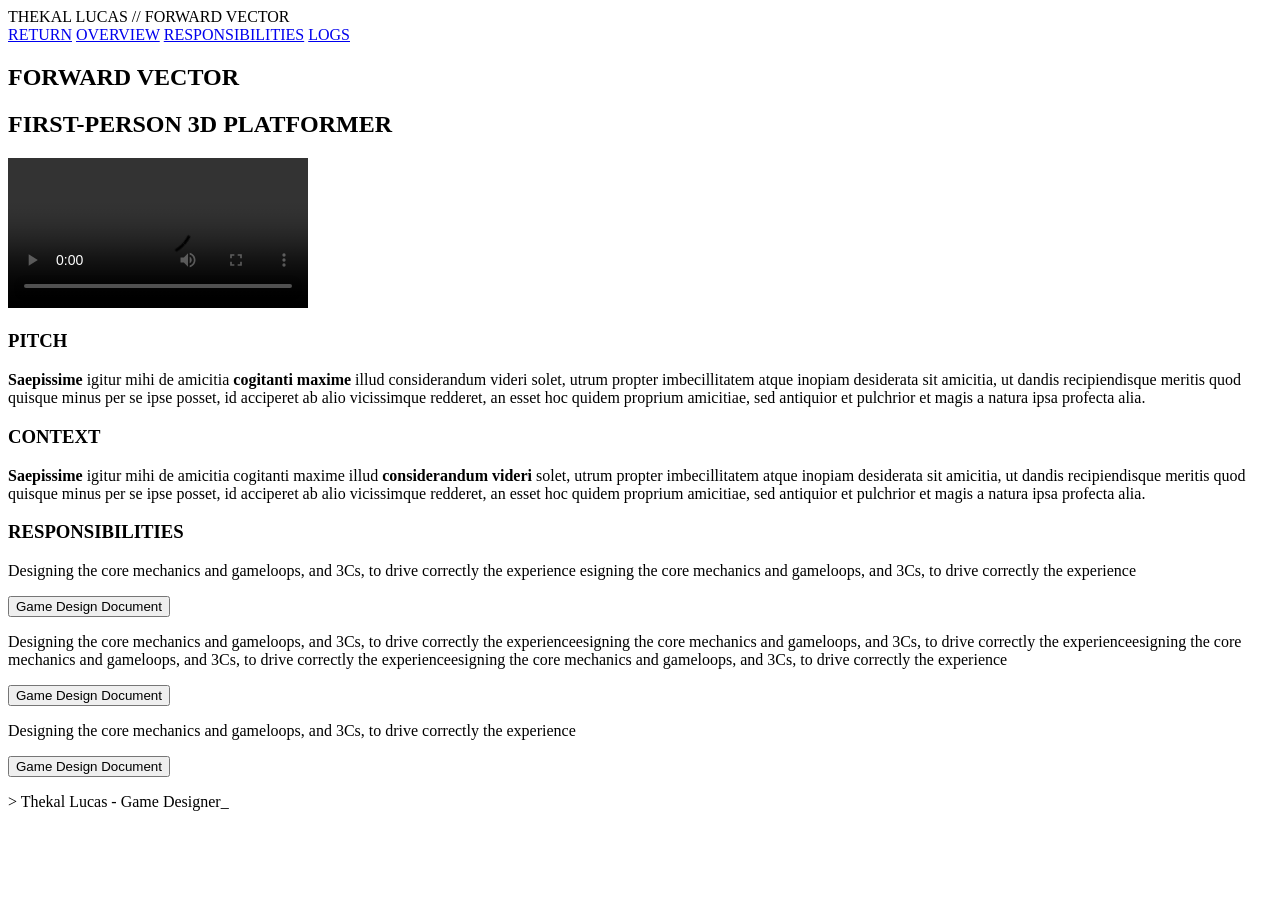
==== root/projectPage.html @ c60ccfe5 "1.1" ====
<!DOCTYPE html>
<html lang="en">

<head>
    <meta charset="utf-8" />
    <meta name="viewport" content="width=device-width, initial-scale=1.0" />
    <title>ProjectName</title>
    <link rel="stylesheet" href="root\styles\projectPageStyle.css" />
</head>

<body>
        <nav class="top-nav">
            <div class="nav-brand">THEKAL LUCAS // FORWARD VECTOR</div>
            <div class="nav-links">
                <a href="index.html">RETURN</a>
                <a href="#Overview">OVERVIEW</a>
                <a href="#Responsibilities">RESPONSIBILITIES</a>
                <a href="#Logs">LOGS</a>
            </div>
        </nav>

        <section class="section_1">
            <div class="container_1">
                <h1 class="Role">FORWARD VECTOR</h1>
                <h2 class="Hook"><span>FIRST-PERSON 3D PLATFORMER</span></h2>
            </div>
        </section>

        <section class="section_2" id="Overview">
            <div class="container_2">
                <video controls>
                    <source src="root/contents/videos/Forward-Vector_GameplayTrailer.mp4">
                </video>
            </div>
        </section>

        <section class="section_3">
            <div class="container_3">
                <div>
                    <h3>PITCH</h3>
                    <p class="overviewPara"><b>Saepissime</b> igitur mihi de amicitia <b>cogitanti maxime</b> illud considerandum videri solet, utrum propter imbecillitatem atque inopiam desiderata sit amicitia, ut dandis recipiendisque meritis quod quisque minus per se ipse posset, id acciperet ab alio vicissimque redderet, an esset hoc quidem proprium amicitiae, sed antiquior et pulchrior et magis a natura ipsa profecta alia.</p>
                </div>

                <div class="contextPara">
                    <h3>CONTEXT</h3>
                    <p><b>Saepissime</b> igitur mihi de amicitia cogitanti maxime illud <b>considerandum videri</b> solet, utrum propter imbecillitatem atque inopiam desiderata sit amicitia, ut dandis recipiendisque meritis quod quisque minus per se ipse posset, id acciperet ab alio vicissimque redderet, an esset hoc quidem proprium amicitiae, sed antiquior et pulchrior et magis a natura ipsa profecta alia. </p>     
                </div> 
            </div>
        </section>

        <section class="section_4" id="Responsibilities">
            <div class="verticalBox">
                <h3>RESPONSIBILITIES</h3>
                <div class="horizontalBox">
                    <div class="paraContainer">
                    <p>Designing the core mechanics and gameloops, and 3Cs, to drive correctly the experience esigning the core mechanics and gameloops, and 3Cs, to drive correctly the experience</p>
                    </div>
                    <a>
                        <button>Game Design Document</button>
                    </a>
                </div>
                <div class="horizontalBox">
                    <div class="paraContainer">
                    <p>Designing the core mechanics and gameloops, and 3Cs, to drive correctly the experienceesigning the core mechanics and gameloops, and 3Cs, to drive correctly the experienceesigning the core mechanics and gameloops, and 3Cs, to drive correctly the experienceesigning the core mechanics and gameloops, and 3Cs, to drive correctly the experience</p>
                    </div>
                    <a>
                        <button>Game Design Document</button>
                    </a>
                </div>
                <div class="horizontalBox">
                    <div class="paraContainer">
                    <p>Designing the core mechanics and gameloops, and 3Cs, to drive correctly the experience</p>
                    </div>
                    <a>
                        <button>Game Design Document</button>
                    </a>
                </div>

            </div>
        </section>


        <section class="section_5" id="Logs">
        </section>

        
    <section class="BottomPage">
        <p>> Thekal Lucas - Game Designer<span class="blink">_</span></p>
    </section>



</body>
</html>
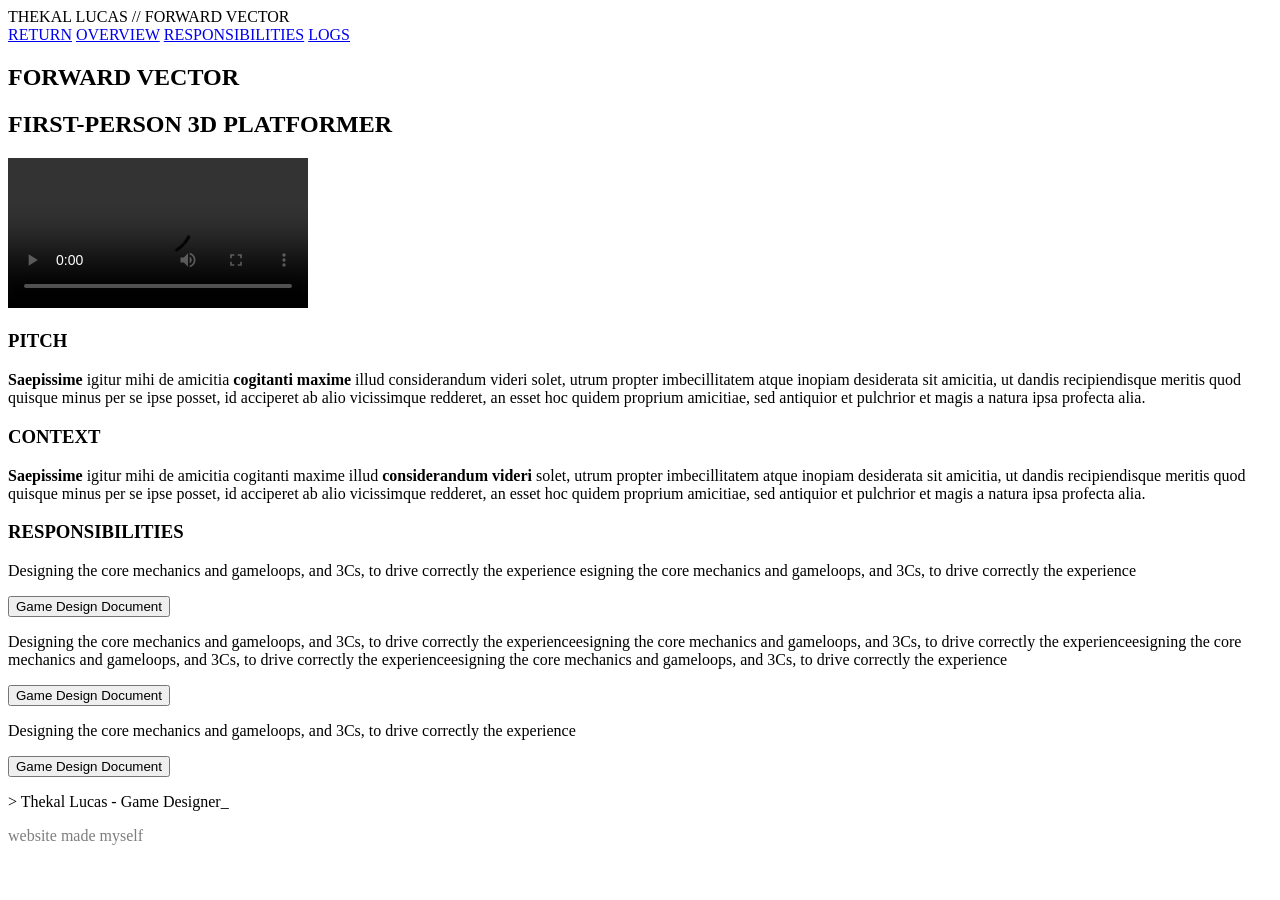
==== commit d2b17a64: "1.9" ====
--- a/root/projectPage.html
+++ b/root/projectPage.html
@@ -87,6 +87,7 @@
         
     <section class="BottomPage">
         <p>> Thekal Lucas - Game Designer<span class="blink">_</span></p>
+        <p style="opacity: 0.5;">website made myself</p>
     </section>
 
 
